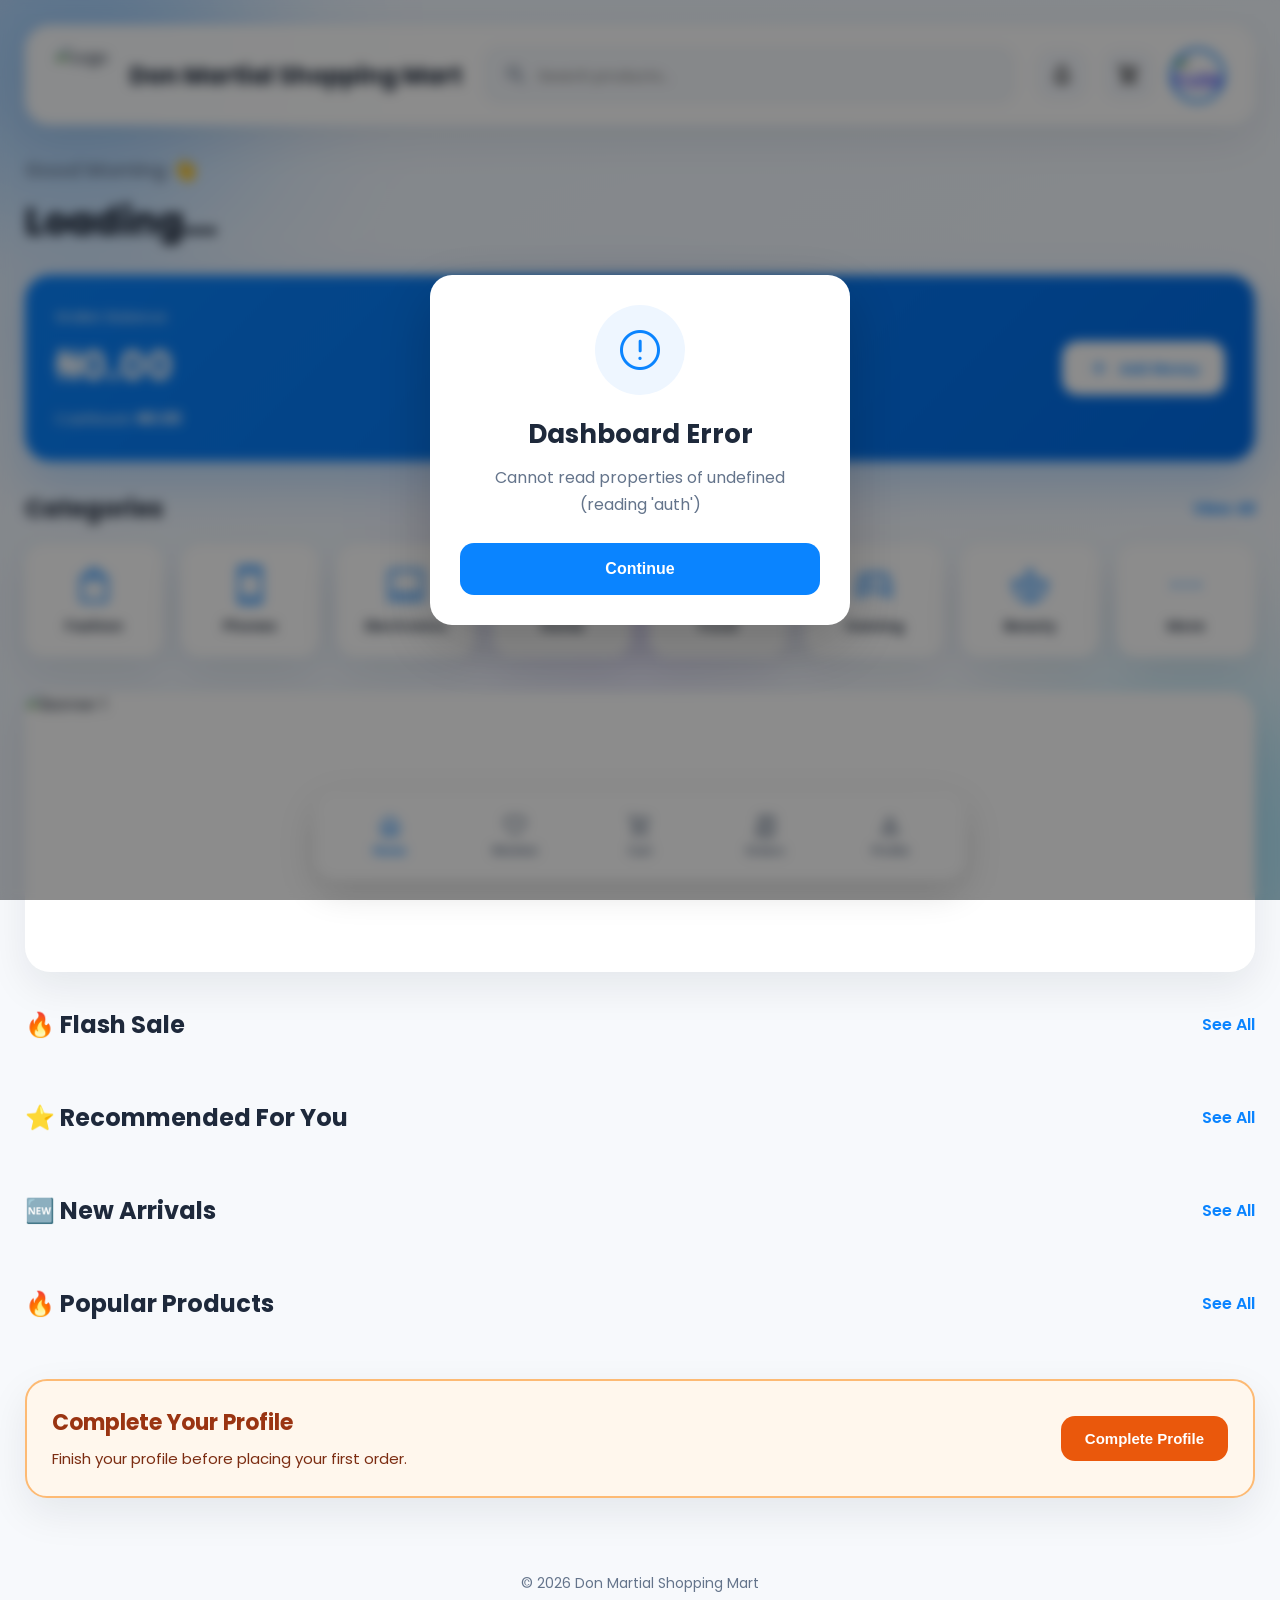
==== dashboard.html @ 3f08cc8a "Add files via upload" ====
<!DOCTYPE html>

<html lang="en">

<head>

<meta charset="UTF-8">

<meta
name="viewport"
content="width=device-width, initial-scale=1.0">

<title>

Dashboard | Don Martial Shopping Mart

</title>

<meta
name="theme-color"
content="#0A84FF">

<link
rel="icon"
href="assets/logos/logo.png">

<link
rel="preconnect"
href="https://fonts.googleapis.com">

<link
rel="preconnect"
href="https://fonts.gstatic.com"
crossorigin>

<link
href="https://fonts.googleapis.com/css2?family=Poppins:wght@300;400;500;600;700;800&display=swap"
rel="stylesheet">

<link
rel="stylesheet"
href="https://fonts.googleapis.com/css2?family=Material+Symbols+Rounded:opsz,wght,FILL,GRAD@24,500,0,0">

<link rel="stylesheet" href="../../css/auth/dashboard.css">

</head>

<body>

<!-- ==========================================
BACKGROUND
========================================== -->

<div class="background">

<div class="circle circle1"></div>

<div class="circle circle2"></div>

<div class="circle circle3"></div>

</div>

<!-- ==========================================
MAIN CONTAINER
========================================== -->

<div class="dashboard">

<!-- ==========================================
HEADER
========================================== -->

<header class="header">

<div class="header-left">

<img
src="assets/logos/logo.png"
class="logo"
alt="Logo">

<h2>

Don Martial Shopping Mart

</h2>

</div>

<div class="search-box">

<span class="material-symbols-rounded">

search

</span>

<input
type="text"
id="searchInput"
placeholder="Search products...">

</div>

<div class="header-right">

<button class="icon-btn">

<span class="material-symbols-rounded">

notifications

</span>

</button>

<button class="icon-btn">

<span class="material-symbols-rounded">

shopping_cart

</span>

</button>

<div class="profile-box">

<a href="../../pages/auth/profile.html">

    <img
        id="profileAvatar"
        src="../../assets/avatars/default-avatar.png"
        alt="Profile">

</a>

</div>

</div>

</header>

<!-- ==========================================
WELCOME
========================================== -->

<section class="welcome-section">

<h3 id="greeting">

Good Morning 👋

</h3>

<h1 id="userName">

Loading...

</h1>

</section>

<!-- ==========================================
WALLET CARD
========================================== -->

<section class="wallet-card">

<div class="wallet-left">

<p>

Wallet Balance

</p>

<h2 id="walletBalance">

₦0.00

</h2>

<span>

Cashback:
<strong id="cashbackBalance">

₦0.00

</strong>

</span>

</div>

<div class="wallet-right">

<button id="addMoneyBtn">

<span class="material-symbols-rounded">

add

</span>

Add Money

</button>

</div>

</section>

<!-- ==========================================
CATEGORIES
========================================== -->

<section class="categories-section">

<div class="section-title">

<h2>

Categories

</h2>

<a href="#">

View All

</a>

</div>

<div class="category-grid">

<div class="category-card">

<span class="material-symbols-rounded">

shopping_bag

</span>

<p>

Fashion

</p>

</div>

<div class="category-card">

<span class="material-symbols-rounded">

smartphone

</span>

<p>

Phones

</p>

</div>

<div class="category-card">

<span class="material-symbols-rounded">

computer

</span>

<p>

Electronics

</p>

</div>

<div class="category-card">

<span class="material-symbols-rounded">

chair

</span>

<p>

Home

</p>

</div>

<div class="category-card">

<span class="material-symbols-rounded">

restaurant

</span>

<p>

Food

</p>

</div>

<div class="category-card">

<span class="material-symbols-rounded">

sports_esports

</span>

<p>

Gaming

</p>

</div>

<div class="category-card">

<span class="material-symbols-rounded">

spa

</span>

<p>

Beauty

</p>

</div>

<div class="category-card">

<span class="material-symbols-rounded">

more_horiz

</span>

<p>

More

</p>

</div>

</div>

</section>
<!-- ==========================================
PROMO BANNER
========================================== -->

<section class="banner-section">

<div class="banner-slider" id="bannerSlider">

<div class="banner-slide active">

<img
src="../../assets/banners/banner1.jpg"
alt="Banner 1">

</div>

<div class="banner-slide">

<img
src="../../assets/banners/banner2.jpg"
alt="Banner 2">

</div>

<div class="banner-slide">

<img
src="../../assets/banners/banner3.jpg"
alt="Banner 3">

</div>

<div class="banner-slide">

<img
src="../../assets/banners/banner4.jpg"
alt="Banner 4">

</div>

<div class="banner-slide">

<img
src="../../assets/banners/banner5.jpg"
alt="Banner 5">

</div>

</div>

</section>

<!-- ==========================================
FLASH SALE
========================================== -->

<section class="product-section">

<div class="section-title">

<h2>

🔥 Flash Sale

</h2>

<a href="#">

See All

</a>

</div>

<div
id="flashSaleProducts"
class="product-grid">

<!-- Products Loaded By JavaScript -->

</div>

</section>

<!-- ==========================================
RECOMMENDED
========================================== -->

<section class="product-section">

<div class="section-title">

<h2>

⭐ Recommended For You

</h2>

<a href="#">

See All

</a>

</div>

<div
id="recommendedProducts"
class="product-grid">

<!-- Products Loaded By JavaScript -->

</div>

</section>

<!-- ==========================================
NEW ARRIVALS
========================================== -->

<section class="product-section">

<div class="section-title">

<h2>

🆕 New Arrivals

</h2>

<a href="#">

See All

</a>

</div>

<div
id="newArrivalProducts"
class="product-grid">

<!-- Products Loaded By JavaScript -->

</div>

</section>

<!-- ==========================================
POPULAR PRODUCTS
========================================== -->

<section class="product-section">

<div class="section-title">

<h2>

🔥 Popular Products

</h2>

<a href="#">

See All

</a>

</div>

<div
id="popularProducts"
class="product-grid">

<!-- Products Loaded By JavaScript -->

</div>

</section>

<!-- ==========================================
COMPLETE PROFILE
========================================== -->

<section
id="completeProfileCard"
class="complete-profile-card">

<div>

<h3>

Complete Your Profile

</h3>

<p>

Finish your profile before placing your first order.

</p>

</div>

<button
id="completeProfileBtn">

Complete Profile

</button>

</section>
<!-- ==========================================
BOTTOM NAVIGATION
========================================== -->

<nav class="bottom-nav">

<button class="bottom-item active">

<span class="material-symbols-rounded">

home

</span>

<p>

Home

</p>

</button>

<button class="bottom-item">

<span class="material-symbols-rounded">

favorite

</span>

<p>

Wishlist

</p>

</button>

<button class="bottom-item">

<span class="material-symbols-rounded">

shopping_cart

</span>

<p>

Cart

</p>

</button>

<button class="bottom-item">

<span class="material-symbols-rounded">

receipt_long

</span>

<p>

Orders

</p>

</button>

<button
id="profileNav"
class="bottom-item">

<span class="material-symbols-rounded">

person

</span>

<p>

Profile

</p>

</button>
</nav>
<!-- ==========================================
CUSTOM DIALOG
========================================== -->

<div
id="dialogOverlay"
class="dialog-overlay">

<div class="dialog-box">

<div
id="dialogIcon"
class="dialog-icon">

<span class="material-symbols-rounded">

check_circle

</span>

</div>

<h2
id="dialogTitle">

Success

</h2>

<p
id="dialogMessage">

Operation completed successfully.

</p>

<button
id="dialogButton">

Continue

</button>

</div>

</div>

<!-- ==========================================
LOADING
========================================== -->

<div
id="loadingOverlay"
class="loading-overlay">

<div class="loading-card">

<div class="loader"></div>

<h3>

Loading Dashboard...

</h3>

<p>

Please wait while we prepare your shopping experience.

</p>

</div>

</div>

<!-- ==========================================
FOOTER
========================================== -->

<footer class="footer">

<p>

© 2026 Don Martial Shopping Mart

</p>

</footer>

<!-- ==========================================
SUPABASE
========================================== -->

<script src="https://cdn.jsdelivr.net/npm/@supabase/supabase-js@2"></script>

<script src="../../js/auth/config.js"></script>

<script src="../../js/auth/supabase.js"></script>

<script src="../../js/auth/dashboard.js"></script>

</body>

</html>
---- css/auth/dashboard.css ----
/* ==========================================================
DON MARTIAL SHOPPING MART
DASHBOARD.CSS
========================================================== */

*{

margin:0;

padding:0;

box-sizing:border-box;

}

:root{

--primary:#0A84FF;

--primary-dark:#006CE7;

--secondary:#F5F9FF;

--success:#16A34A;

--danger:#DC2626;

--warning:#F59E0B;

--dark:#1E293B;

--gray:#64748B;

--border:#E2E8F0;

--white:#FFFFFF;

--shadow:0 15px 40px rgba(15,23,42,.08);

--radius:20px;

}

body{

font-family:'Poppins',sans-serif;

background:#F7F9FC;

color:var(--dark);

overflow-x:hidden;

}

/* ==========================================================
BACKGROUND
========================================================== */

.background{

position:fixed;

inset:0;

overflow:hidden;

z-index:-1;

background:linear-gradient(135deg,#EEF6FF,#F8FBFF);

}

.circle{

position:absolute;

border-radius:50%;

filter:blur(90px);

opacity:.35;

animation:float 10s ease-in-out infinite;

}

.circle1{

width:350px;

height:350px;

background:#0A84FF;

top:-120px;

left:-100px;

}

.circle2{

width:300px;

height:300px;

background:#00C2FF;

bottom:-100px;

right:-80px;

animation-delay:2s;

}

.circle3{

width:220px;

height:220px;

background:#7C3AED;

top:45%;

left:40%;

animation-delay:4s;

}

@keyframes float{

0%,100%{

transform:translateY(0);

}

50%{

transform:translateY(-35px);

}

}

/* ==========================================================
MAIN CONTAINER
========================================================== */

.dashboard{

width:100%;

max-width:1500px;

margin:auto;

padding:25px;

}

/* ==========================================================
HEADER
========================================================== */

.header{

display:flex;

align-items:center;

justify-content:space-between;

gap:20px;

padding:20px 30px;

background:rgba(255,255,255,.95);

backdrop-filter:blur(12px);

border-radius:25px;

box-shadow:var(--shadow);

margin-bottom:30px;

}

.header-left{

display:flex;

align-items:center;

gap:15px;

}

.logo{

width:60px;

height:60px;

border-radius:18px;

object-fit:cover;

}

.header-left h2{

font-size:24px;

font-weight:700;

color:var(--dark);

}

/* ==========================================================
SEARCH
========================================================== */

.search-box{

flex:1;

display:flex;

align-items:center;

height:60px;

background:#F4F7FB;

border:2px solid transparent;

border-radius:18px;

padding:0 20px;

transition:.3s;

max-width:650px;

}

.search-box:focus-within{

border-color:var(--primary);

background:#fff;

}

.search-box span{

font-size:24px;

color:var(--gray);

margin-right:10px;

}

.search-box input{

width:100%;

border:none;

outline:none;

background:none;

font-size:15px;

font-family:'Poppins',sans-serif;

}

/* ==========================================================
RIGHT HEADER
========================================================== */

.header-right{

display:flex;

align-items:center;

gap:15px;

}

.icon-btn{

width:52px;

height:52px;

border:none;

border-radius:16px;

background:#F5F8FD;

display:flex;

align-items:center;

justify-content:center;

cursor:pointer;

transition:.3s;

}

.icon-btn:hover{

background:var(--primary);

color:#fff;

transform:translateY(-2px);

}

.icon-btn span{

font-size:24px;

}

.profile-box{

width:55px;

height:55px;

border-radius:50%;

overflow:hidden;

cursor:pointer;

border:3px solid var(--primary);

}

.profile-box img{

width:100%;

height:100%;

object-fit:cover;

}

/* ==========================================================
WELCOME
========================================================== */

.welcome-section{

margin-bottom:25px;

}

.welcome-section h3{

font-size:20px;

font-weight:500;

color:var(--gray);

margin-bottom:8px;

}

.welcome-section h1{

font-size:38px;

font-weight:800;

color:var(--dark);

}
/* ==========================================================
WALLET CARD
========================================================== */

.wallet-card{

display:flex;

justify-content:space-between;

align-items:center;

background:linear-gradient(135deg,#0A84FF,#006CE7);

color:#fff;

border-radius:25px;

padding:30px;

margin-bottom:30px;

box-shadow:0 20px 50px rgba(10,132,255,.25);

}

.wallet-left p{

font-size:15px;

opacity:.9;

margin-bottom:8px;

}

.wallet-left h2{

font-size:40px;

font-weight:700;

margin-bottom:10px;

}

.wallet-left span{

font-size:15px;

opacity:.95;

}

.wallet-right{

display:flex;

align-items:center;

justify-content:center;

}

.wallet-right button{

display:flex;

align-items:center;

gap:8px;

padding:15px 25px;

border:none;

border-radius:16px;

background:#fff;

color:var(--primary);

font-size:15px;

font-weight:700;

cursor:pointer;

transition:.3s;

}

.wallet-right button:hover{

transform:translateY(-3px);

box-shadow:0 10px 30px rgba(255,255,255,.25);

}

/* ==========================================================
SECTION TITLE
========================================================== */

.section-title{

display:flex;

justify-content:space-between;

align-items:center;

margin-bottom:18px;

}

.section-title h2{

font-size:24px;

font-weight:700;

}

.section-title a{

text-decoration:none;

color:var(--primary);

font-weight:600;

}

/* ==========================================================
CATEGORIES
========================================================== */

.categories-section{

margin-bottom:35px;

}

.category-grid{

display:grid;

grid-template-columns:repeat(auto-fit,minmax(120px,1fr));

gap:18px;

}

.category-card{

background:#fff;

border-radius:20px;

padding:20px;

text-align:center;

cursor:pointer;

transition:.3s;

box-shadow:var(--shadow);

}

.category-card:hover{

transform:translateY(-6px);

}

.category-card span{

font-size:42px;

color:var(--primary);

margin-bottom:10px;

display:block;

}

.category-card p{

font-size:14px;

font-weight:600;

}

/* ==========================================================
BANNER
========================================================== */

.banner-section{

margin-bottom:35px;

}

.banner-slider{

position:relative;

width:100%;

height:280px;

overflow:hidden;

border-radius:25px;

box-shadow:var(--shadow);

background:#fff;

}

.banner-slide{

position:absolute;

width:100%;

height:100%;

opacity:0;

transition:opacity .6s;

}

.banner-slide.active{

opacity:1;

}

.banner-slide img{

width:100%;

height:100%;

object-fit:cover;

}

/* ==========================================================
PRODUCT SECTION
========================================================== */

.product-section{

margin-bottom:40px;

}

.product-grid{

display:grid;

grid-template-columns:repeat(auto-fill,minmax(220px,1fr));

gap:22px;

}

/* ==========================================================
PRODUCT CARD
========================================================== */

.product-card{

background:#fff;

border-radius:22px;

overflow:hidden;

box-shadow:var(--shadow);

transition:.3s;

cursor:pointer;

}

.product-card:hover{

transform:translateY(-6px);

}

.product-image{

position:relative;

width:100%;

height:220px;

overflow:hidden;

}

.product-image img{

width:100%;

height:100%;

object-fit:cover;

transition:.4s;

}

.product-card:hover .product-image img{

transform:scale(1.08);

}

.discount{

position:absolute;

top:12px;

left:12px;

background:#EF4444;

color:#fff;

padding:6px 10px;

font-size:12px;

font-weight:700;

border-radius:10px;

}

.favorite-btn{

position:absolute;

top:12px;

right:12px;

width:42px;

height:42px;

border:none;

border-radius:50%;

background:#fff;

display:flex;

align-items:center;

justify-content:center;

cursor:pointer;

box-shadow:0 5px 20px rgba(0,0,0,.12);

}

.favorite-btn span{

font-size:22px;

color:#EF4444;

}

.product-info{

padding:18px;

}

.product-name{

font-size:16px;

font-weight:600;

margin-bottom:8px;

color:var(--dark);

}

.product-price{

font-size:20px;

font-weight:700;

color:var(--primary);

margin-bottom:6px;

}

.old-price{

font-size:14px;

text-decoration:line-through;

color:#94A3B8;

margin-left:8px;

}

.product-rating{

display:flex;

align-items:center;

gap:4px;

margin-bottom:15px;

color:#F59E0B;

font-size:15px;

}

.add-cart{

width:100%;

height:48px;

border:none;

border-radius:14px;

background:var(--primary);

color:#fff;

font-weight:600;

cursor:pointer;

transition:.3s;

}

.add-cart:hover{

background:var(--primary-dark);

}
/* ==========================================================
COMPLETE PROFILE CARD
========================================================== */

.complete-profile-card{

display:flex;

justify-content:space-between;

align-items:center;

gap:20px;

background:#FFF7ED;

border:2px solid #FDBA74;

border-radius:22px;

padding:25px;

margin-bottom:35px;

box-shadow:var(--shadow);

}

.complete-profile-card h3{

font-size:22px;

margin-bottom:8px;

color:#9A3412;

}

.complete-profile-card p{

font-size:15px;

color:#7C2D12;

line-height:1.6;

}

.complete-profile-card button{

padding:14px 24px;

border:none;

border-radius:14px;

background:#EA580C;

color:#fff;

font-size:15px;

font-weight:600;

cursor:pointer;

transition:.3s;

}

.complete-profile-card button:hover{

background:#C2410C;

transform:translateY(-2px);

}

/* ==========================================================
BOTTOM NAVIGATION
========================================================== */

.bottom-nav{

position:fixed;

bottom:20px;

left:50%;

transform:translateX(-50%);

display:flex;

align-items:center;

justify-content:space-around;

width:95%;

max-width:650px;

padding:12px;

background:rgba(255,255,255,.95);

backdrop-filter:blur(12px);

border-radius:22px;

box-shadow:0 12px 35px rgba(0,0,0,.15);

z-index:1000;

}

.bottom-item{

flex:1;

border:none;

background:none;

cursor:pointer;

display:flex;

flex-direction:column;

align-items:center;

gap:5px;

padding:10px;

color:var(--gray);

transition:.3s;

}

.bottom-item span{

font-size:26px;

}

.bottom-item p{

font-size:12px;

font-weight:600;

}

.bottom-item.active{

color:var(--primary);

}

/* ==========================================================
CUSTOM DIALOG
========================================================== */

.dialog-overlay{

position:fixed;

inset:0;

display:none;

align-items:center;

justify-content:center;

background:rgba(0,0,0,.45);

backdrop-filter:blur(6px);

z-index:99999;

}

.dialog-overlay.active{

display:flex;

}

.dialog-box{

width:90%;

max-width:420px;

background:#fff;

padding:30px;

border-radius:22px;

text-align:center;

box-shadow:0 20px 60px rgba(0,0,0,.2);

}

.dialog-icon{

width:90px;

height:90px;

margin:auto;

margin-bottom:20px;

display:flex;

align-items:center;

justify-content:center;

border-radius:50%;

background:#EEF6FF;

}

.dialog-icon span{

font-size:48px;

color:var(--primary);

}

.dialog-box h2{

margin-bottom:10px;

font-size:26px;

}

.dialog-box p{

line-height:1.7;

margin-bottom:25px;

color:var(--gray);

}

.dialog-box button{

width:100%;

height:52px;

border:none;

border-radius:14px;

background:var(--primary);

color:#fff;

font-size:16px;

font-weight:600;

cursor:pointer;

}

/* ==========================================================
LOADING
========================================================== */

.loading-overlay{

position:fixed;

inset:0;

display:none;

align-items:center;

justify-content:center;

background:rgba(255,255,255,.9);

backdrop-filter:blur(6px);

z-index:999999;

}

.loading-overlay.active{

display:flex;

}

.loading-card{

width:330px;

background:#fff;

padding:35px;

border-radius:22px;

text-align:center;

box-shadow:0 20px 60px rgba(0,0,0,.15);

}

.loader{

width:70px;

height:70px;

margin:auto;

margin-bottom:20px;

border:6px solid #E5E7EB;

border-top:6px solid var(--primary);

border-radius:50%;

animation:spin 1s linear infinite;

}

@keyframes spin{

100%{

transform:rotate(360deg);

}

}

.loading-card h3{

margin-bottom:10px;

}

.loading-card p{

color:var(--gray);

line-height:1.6;

}

/* ==========================================================
FOOTER
========================================================== */

.footer{

text-align:center;

padding:40px 20px 120px;

font-size:14px;

color:var(--gray);

}

/* ==========================================================
RESPONSIVE
========================================================== */

@media(max-width:992px){

.header{

flex-wrap:wrap;

padding:20px;

}

.search-box{

order:3;

width:100%;

max-width:100%;

}

.wallet-card{

flex-direction:column;

align-items:flex-start;

gap:20px;

}

.wallet-right{

width:100%;

}

.wallet-right button{

width:100%;

justify-content:center;

}

.category-grid{

grid-template-columns:repeat(4,1fr);

}

.product-grid{

grid-template-columns:repeat(2,1fr);

}

}

@media(max-width:768px){

.dashboard{

padding:15px;

}

.header-left h2{

display:none;

}

.logo{

width:50px;

height:50px;

}

.welcome-section h1{

font-size:30px;

}

.welcome-section h3{

font-size:18px;

}

.wallet-left h2{

font-size:30px;

}

.banner-slider{

height:200px;

}

.category-grid{

grid-template-columns:repeat(4,1fr);

gap:12px;

}

.category-card{

padding:15px;

}

.category-card span{

font-size:34px;

}

.complete-profile-card{

flex-direction:column;

align-items:flex-start;

}

.complete-profile-card button{

width:100%;

}

}

@media(max-width:500px){

.product-grid{

grid-template-columns:1fr;

}

.bottom-nav{

width:100%;

left:0;

transform:none;

bottom:0;

border-radius:20px 20px 0 0;

}

.footer{

padding-bottom:110px;

}

.header-right{

gap:10px;

}

.icon-btn{

width:46px;

height:46px;

}

.search-box{

height:54px;

}

.banner-slider{

height:170px;

}

.category-grid{

grid-template-columns:repeat(2,1fr);

}

}
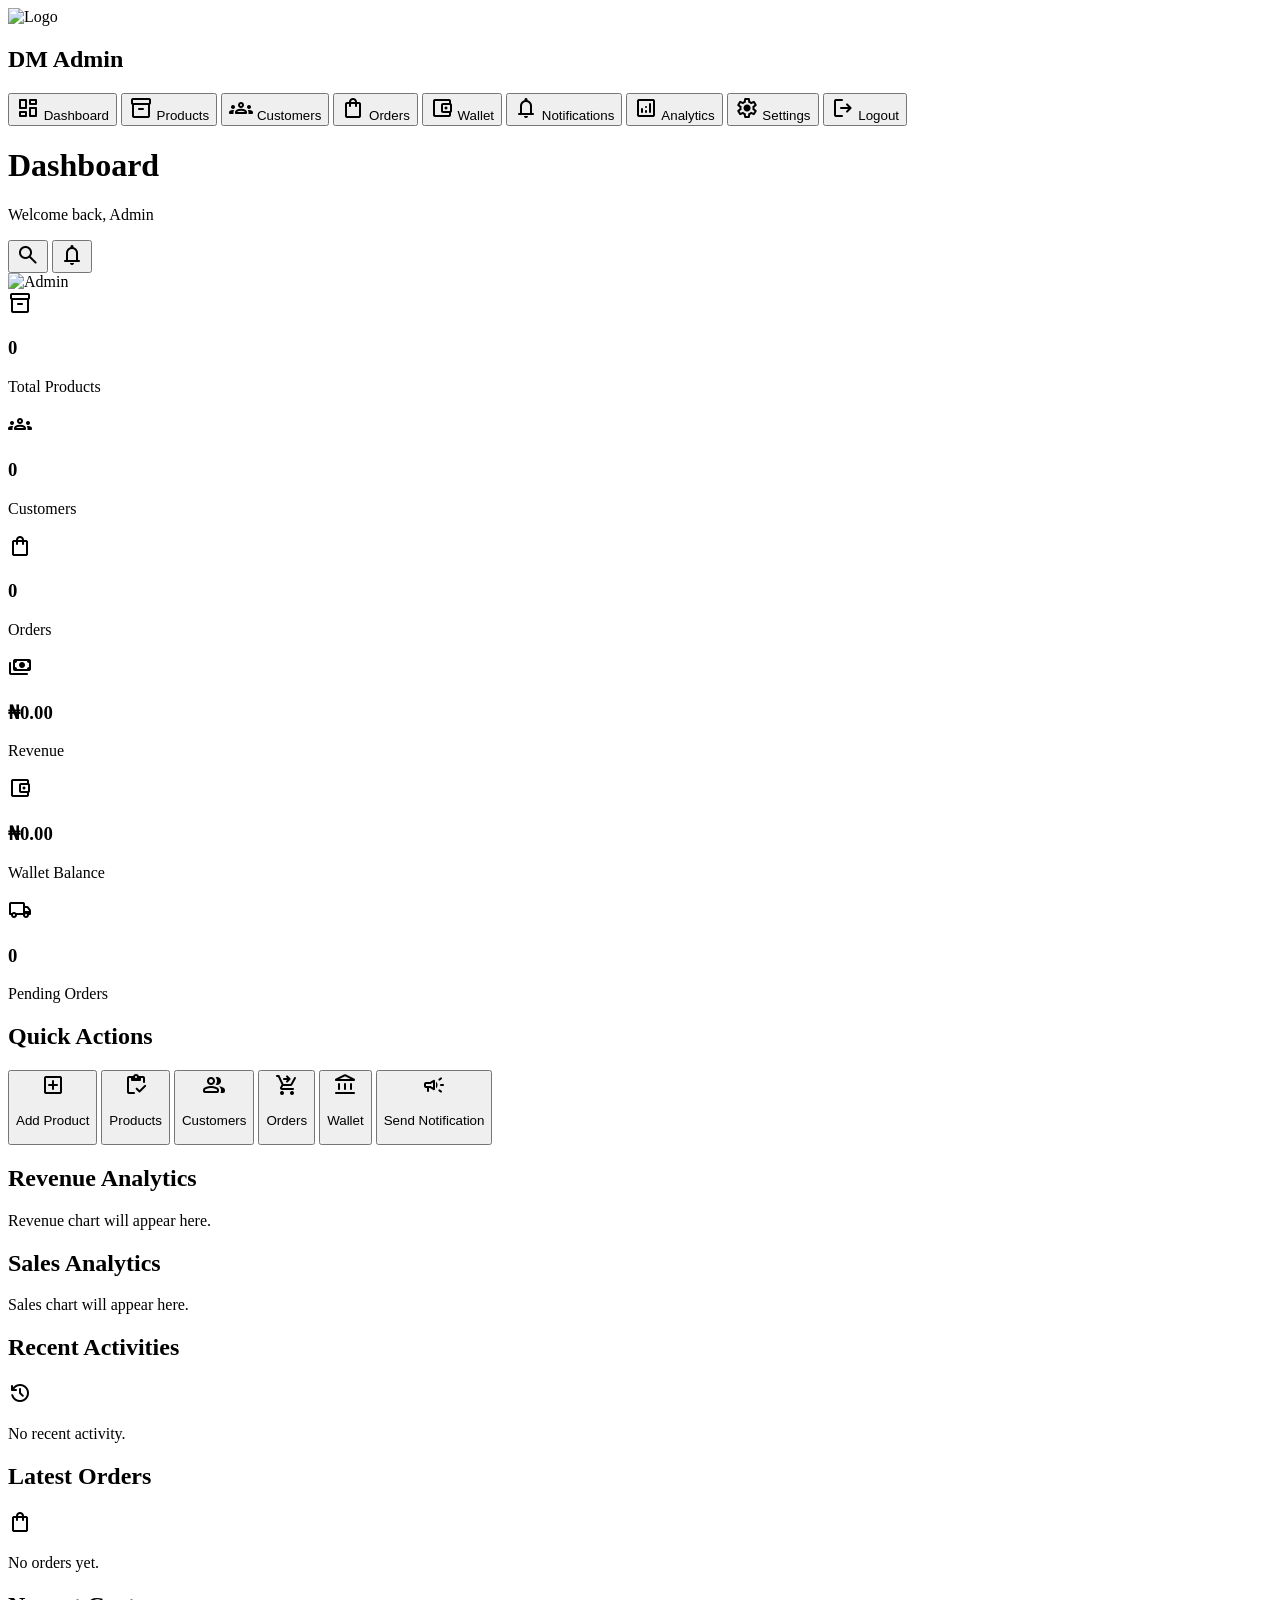
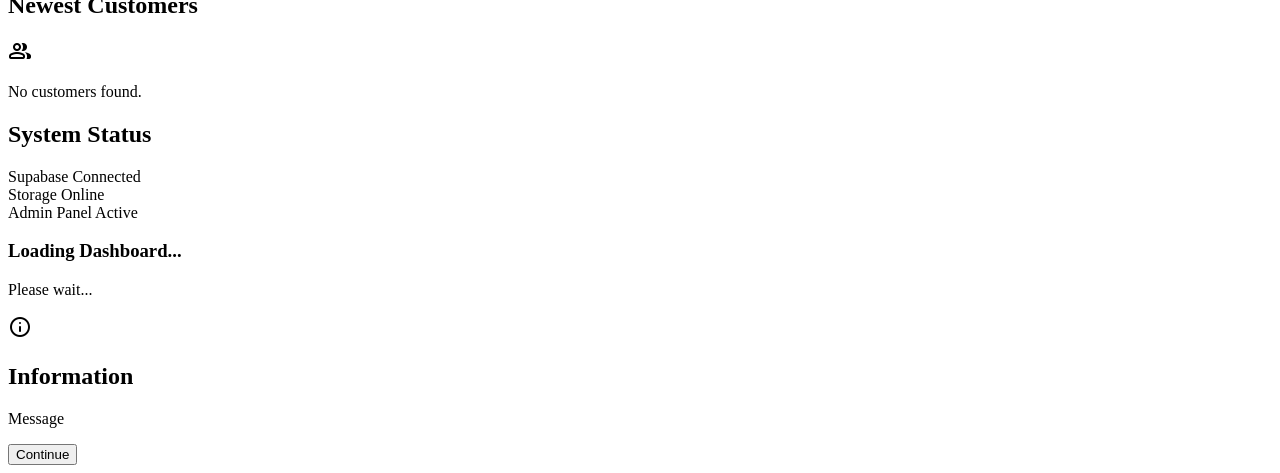
==== commit 21a3e6ac: "Add files via upload" ====
--- a/dashboard.html
+++ b/dashboard.html
@@ -12,662 +12,814 @@
 
 <title>
 
-Dashboard | Don Martial Shopping Mart
+Don Martial Admin Dashboard
 
 </title>
 
-<meta
-name="theme-color"
-content="#0A84FF">
+<!-- ==========================================
+GOOGLE FONT
+========================================== -->
 
 <link
-rel="icon"
-href="assets/logos/logo.png">
-
-<link
-rel="preconnect"
-href="https://fonts.googleapis.com">
-
-<link
-rel="preconnect"
-href="https://fonts.gstatic.com"
-crossorigin>
-
-<link
-href="https://fonts.googleapis.com/css2?family=Poppins:wght@300;400;500;600;700;800&display=swap"
+href="https://fonts.googleapis.com/css2?family=Poppins:wght@300;400;500;600;700&display=swap"
 rel="stylesheet">
+
+<!-- ==========================================
+GOOGLE MATERIAL ICONS
+========================================== -->
 
 <link
 rel="stylesheet"
-href="https://fonts.googleapis.com/css2?family=Material+Symbols+Rounded:opsz,wght,FILL,GRAD@24,500,0,0">
-
-<link rel="stylesheet" href="../../css/auth/dashboard.css">
+href="https://fonts.googleapis.com/css2?family=Material+Symbols+Rounded">
+
+<!-- ==========================================
+ADMIN CSS
+========================================== -->
+
+<link
+rel="stylesheet"
+href="../../css/admin/dashboard.css">
 
 </head>
 
 <body>
 
 <!-- ==========================================
-BACKGROUND
-========================================== -->
-
-<div class="background">
-
-<div class="circle circle1"></div>
-
-<div class="circle circle2"></div>
-
-<div class="circle circle3"></div>
-
-</div>
-
-<!-- ==========================================
-MAIN CONTAINER
-========================================== -->
-
-<div class="dashboard">
-
-<!-- ==========================================
-HEADER
-========================================== -->
-
-<header class="header">
+SIDEBAR
+========================================== -->
+
+<aside class="sidebar">
+
+<div class="sidebar-logo">
+
+<img
+
+src="../../assets/logo/logo.png"
+
+alt="Logo"
+
+class="logo">
+
+<h2>
+
+DM Admin
+
+</h2>
+
+</div>
+
+<nav class="sidebar-menu">
+
+<button
+id="dashboardBtn"
+class="menu-item active">
+
+<span class="material-symbols-rounded">
+
+dashboard
+
+</span>
+
+Dashboard
+
+</button>
+
+<button
+id="productsBtn"
+class="menu-item">
+
+<span class="material-symbols-rounded">
+
+inventory_2
+
+</span>
+
+Products
+
+</button>
+
+<button
+id="customersBtn"
+class="menu-item">
+
+<span class="material-symbols-rounded">
+
+groups
+
+</span>
+
+Customers
+
+</button>
+
+<button
+id="ordersBtn"
+class="menu-item">
+
+<span class="material-symbols-rounded">
+
+shopping_bag
+
+</span>
+
+Orders
+
+</button>
+
+<button
+id="walletBtn"
+class="menu-item">
+
+<span class="material-symbols-rounded">
+
+account_balance_wallet
+
+</span>
+
+Wallet
+
+</button>
+
+<button
+id="notificationBtn"
+class="menu-item">
+
+<span class="material-symbols-rounded">
+
+notifications
+
+</span>
+
+Notifications
+
+</button>
+
+<button
+id="analyticsBtn"
+class="menu-item">
+
+<span class="material-symbols-rounded">
+
+analytics
+
+</span>
+
+Analytics
+
+</button>
+
+<button
+id="settingsBtn"
+class="menu-item">
+
+<span class="material-symbols-rounded">
+
+settings
+
+</span>
+
+Settings
+
+</button>
+
+<button
+id="logoutBtn"
+class="menu-item logout">
+
+<span class="material-symbols-rounded">
+
+logout
+
+</span>
+
+Logout
+
+</button>
+
+</nav>
+
+</aside>
+
+<!-- ==========================================
+MAIN CONTENT
+========================================== -->
+
+<div class="main-content">
+
+<!-- ==========================================
+TOP HEADER
+========================================== -->
+
+<header class="top-header">
 
 <div class="header-left">
 
+<h1>
+
+Dashboard
+
+</h1>
+
+<p>
+
+Welcome back,
+
+<span id="adminName">
+
+Admin
+
+</span>
+
+</p>
+
+</div>
+
+<div class="header-right">
+
+<button
+id="searchBtn"
+class="icon-btn">
+
+<span class="material-symbols-rounded">
+
+search
+
+</span>
+
+</button>
+
+<button
+id="notificationBell"
+class="icon-btn">
+
+<span class="material-symbols-rounded">
+
+notifications
+
+</span>
+
+</button>
+
+<div class="admin-profile">
+
 <img
-src="assets/logos/logo.png"
-class="logo"
-alt="Logo">
+
+id="adminAvatar"
+
+src="../../assets/avatars/default-avatar.png"
+
+alt="Admin">
+
+</div>
+
+</div>
+
+</header>
+<!-- ==========================================
+STATISTICS
+========================================== -->
+
+<section class="stats-grid">
+
+<div class="stat-card">
+
+<div class="stat-icon">
+
+<span class="material-symbols-rounded">
+
+inventory_2
+
+</span>
+
+</div>
+
+<div class="stat-info">
+
+<h3 id="totalProducts">
+
+0
+
+</h3>
+
+<p>
+
+Total Products
+
+</p>
+
+</div>
+
+</div>
+
+<div class="stat-card">
+
+<div class="stat-icon">
+
+<span class="material-symbols-rounded">
+
+groups
+
+</span>
+
+</div>
+
+<div class="stat-info">
+
+<h3 id="totalCustomers">
+
+0
+
+</h3>
+
+<p>
+
+Customers
+
+</p>
+
+</div>
+
+</div>
+
+<div class="stat-card">
+
+<div class="stat-icon">
+
+<span class="material-symbols-rounded">
+
+shopping_bag
+
+</span>
+
+</div>
+
+<div class="stat-info">
+
+<h3 id="totalOrders">
+
+0
+
+</h3>
+
+<p>
+
+Orders
+
+</p>
+
+</div>
+
+</div>
+
+<div class="stat-card">
+
+<div class="stat-icon">
+
+<span class="material-symbols-rounded">
+
+payments
+
+</span>
+
+</div>
+
+<div class="stat-info">
+
+<h3 id="totalRevenue">
+
+₦0.00
+
+</h3>
+
+<p>
+
+Revenue
+
+</p>
+
+</div>
+
+</div>
+
+<div class="stat-card">
+
+<div class="stat-icon">
+
+<span class="material-symbols-rounded">
+
+account_balance_wallet
+
+</span>
+
+</div>
+
+<div class="stat-info">
+
+<h3 id="walletBalance">
+
+₦0.00
+
+</h3>
+
+<p>
+
+Wallet Balance
+
+</p>
+
+</div>
+
+</div>
+
+<div class="stat-card">
+
+<div class="stat-icon">
+
+<span class="material-symbols-rounded">
+
+local_shipping
+
+</span>
+
+</div>
+
+<div class="stat-info">
+
+<h3 id="pendingOrders">
+
+0
+
+</h3>
+
+<p>
+
+Pending Orders
+
+</p>
+
+</div>
+
+</div>
+
+</section>
+
+<!-- ==========================================
+QUICK ACTIONS
+========================================== -->
+
+<section class="quick-actions">
 
 <h2>
 
-Don Martial Shopping Mart
+Quick Actions
 
 </h2>
 
-</div>
-
-<div class="search-box">
-
-<span class="material-symbols-rounded">
-
-search
-
-</span>
-
-<input
-type="text"
-id="searchInput"
-placeholder="Search products...">
-
-</div>
-
-<div class="header-right">
-
-<button class="icon-btn">
-
-<span class="material-symbols-rounded">
-
-notifications
-
-</span>
-
-</button>
-
-<button class="icon-btn">
-
-<span class="material-symbols-rounded">
-
-shopping_cart
-
-</span>
-
-</button>
-
-<div class="profile-box">
-
-<a href="../../pages/auth/profile.html">
-
-    <img
-        id="profileAvatar"
-        src="../../assets/avatars/default-avatar.png"
-        alt="Profile">
-
-</a>
-
-</div>
-
-</div>
-
-</header>
-
-<!-- ==========================================
-WELCOME
-========================================== -->
-
-<section class="welcome-section">
-
-<h3 id="greeting">
-
-Good Morning 👋
+<div class="action-grid">
+
+<button
+id="addProductBtn"
+class="action-card">
+
+<span class="material-symbols-rounded">
+
+add_box
+
+</span>
+
+<p>
+
+Add Product
+
+</p>
+
+</button>
+
+<button
+id="manageProductsBtn"
+class="action-card">
+
+<span class="material-symbols-rounded">
+
+inventory
+
+</span>
+
+<p>
+
+Products
+
+</p>
+
+</button>
+
+<button
+id="manageCustomersBtn"
+class="action-card">
+
+<span class="material-symbols-rounded">
+
+group
+
+</span>
+
+<p>
+
+Customers
+
+</p>
+
+</button>
+
+<button
+id="manageOrdersBtn"
+class="action-card">
+
+<span class="material-symbols-rounded">
+
+shopping_cart_checkout
+
+</span>
+
+<p>
+
+Orders
+
+</p>
+
+</button>
+
+<button
+id="walletManagerBtn"
+class="action-card">
+
+<span class="material-symbols-rounded">
+
+account_balance
+
+</span>
+
+<p>
+
+Wallet
+
+</p>
+
+</button>
+
+<button
+id="sendNotificationBtn"
+class="action-card">
+
+<span class="material-symbols-rounded">
+
+campaign
+
+</span>
+
+<p>
+
+Send Notification
+
+</p>
+
+</button>
+
+</div>
+
+</section>
+<!-- ==========================================
+ANALYTICS
+========================================== -->
+
+<section class="analytics-section">
+
+<div class="analytics-card">
+
+<h2>
+
+Revenue Analytics
+
+</h2>
+
+<div id="revenueChart" class="chart-box">
+
+<p>
+
+Revenue chart will appear here.
+
+</p>
+
+</div>
+
+</div>
+
+<div class="analytics-card">
+
+<h2>
+
+Sales Analytics
+
+</h2>
+
+<div id="salesChart" class="chart-box">
+
+<p>
+
+Sales chart will appear here.
+
+</p>
+
+</div>
+
+</div>
+
+</section>
+
+<!-- ==========================================
+RECENT ACTIVITIES
+========================================== -->
+
+<section class="recent-section">
+
+<div class="recent-card">
+
+<h2>
+
+Recent Activities
+
+</h2>
+
+<div id="recentActivities">
+
+<div class="empty-state">
+
+<span class="material-symbols-rounded">
+
+history
+
+</span>
+
+<p>
+
+No recent activity.
+
+</p>
+
+</div>
+
+</div>
+
+</div>
+
+<div class="recent-card">
+
+<h2>
+
+Latest Orders
+
+</h2>
+
+<div id="latestOrders">
+
+<div class="empty-state">
+
+<span class="material-symbols-rounded">
+
+shopping_bag
+
+</span>
+
+<p>
+
+No orders yet.
+
+</p>
+
+</div>
+
+</div>
+
+</div>
+
+</section>
+
+<!-- ==========================================
+CUSTOMERS
+========================================== -->
+
+<section class="recent-section">
+
+<div class="recent-card">
+
+<h2>
+
+Newest Customers
+
+</h2>
+
+<div id="latestCustomers">
+
+<div class="empty-state">
+
+<span class="material-symbols-rounded">
+
+group
+
+</span>
+
+<p>
+
+No customers found.
+
+</p>
+
+</div>
+
+</div>
+
+</div>
+
+<div class="recent-card">
+
+<h2>
+
+System Status
+
+</h2>
+
+<div class="system-status">
+
+<div class="status-item">
+
+<span class="status-dot online"></span>
+
+<span>
+
+Supabase Connected
+
+</span>
+
+</div>
+
+<div class="status-item">
+
+<span class="status-dot online"></span>
+
+<span>
+
+Storage Online
+
+</span>
+
+</div>
+
+<div class="status-item">
+
+<span class="status-dot online"></span>
+
+<span>
+
+Admin Panel Active
+
+</span>
+
+</div>
+
+</div>
+
+</div>
+
+</section>
+
+<!-- ==========================================
+LOADING
+========================================== -->
+
+<div
+id="loadingOverlay"
+class="loading-overlay">
+
+<div class="loading-card">
+
+<div class="loader"></div>
+
+<h3>
+
+Loading Dashboard...
 
 </h3>
 
-<h1 id="userName">
-
-Loading...
-
-</h1>
-
-</section>
-
-<!-- ==========================================
-WALLET CARD
-========================================== -->
-
-<section class="wallet-card">
-
-<div class="wallet-left">
-
-<p>
-
-Wallet Balance
-
-</p>
-
-<h2 id="walletBalance">
-
-₦0.00
-
-</h2>
-
-<span>
-
-Cashback:
-<strong id="cashbackBalance">
-
-₦0.00
-
-</strong>
-
-</span>
-
-</div>
-
-<div class="wallet-right">
-
-<button id="addMoneyBtn">
-
-<span class="material-symbols-rounded">
-
-add
-
-</span>
-
-Add Money
-
-</button>
-
-</div>
-
-</section>
-
-<!-- ==========================================
-CATEGORIES
-========================================== -->
-
-<section class="categories-section">
-
-<div class="section-title">
-
-<h2>
-
-Categories
-
-</h2>
-
-<a href="#">
-
-View All
-
-</a>
-
-</div>
-
-<div class="category-grid">
-
-<div class="category-card">
-
-<span class="material-symbols-rounded">
-
-shopping_bag
-
-</span>
-
-<p>
-
-Fashion
-
-</p>
-
-</div>
-
-<div class="category-card">
-
-<span class="material-symbols-rounded">
-
-smartphone
-
-</span>
-
-<p>
-
-Phones
-
-</p>
-
-</div>
-
-<div class="category-card">
-
-<span class="material-symbols-rounded">
-
-computer
-
-</span>
-
-<p>
-
-Electronics
-
-</p>
-
-</div>
-
-<div class="category-card">
-
-<span class="material-symbols-rounded">
-
-chair
-
-</span>
-
-<p>
-
-Home
-
-</p>
-
-</div>
-
-<div class="category-card">
-
-<span class="material-symbols-rounded">
-
-restaurant
-
-</span>
-
-<p>
-
-Food
-
-</p>
-
-</div>
-
-<div class="category-card">
-
-<span class="material-symbols-rounded">
-
-sports_esports
-
-</span>
-
-<p>
-
-Gaming
-
-</p>
-
-</div>
-
-<div class="category-card">
-
-<span class="material-symbols-rounded">
-
-spa
-
-</span>
-
-<p>
-
-Beauty
-
-</p>
-
-</div>
-
-<div class="category-card">
-
-<span class="material-symbols-rounded">
-
-more_horiz
-
-</span>
-
-<p>
-
-More
-
-</p>
-
-</div>
-
-</div>
-
-</section>
-<!-- ==========================================
-PROMO BANNER
-========================================== -->
-
-<section class="banner-section">
-
-<div class="banner-slider" id="bannerSlider">
-
-<div class="banner-slide active">
-
-<img
-src="../../assets/banners/banner1.jpg"
-alt="Banner 1">
-
-</div>
-
-<div class="banner-slide">
-
-<img
-src="../../assets/banners/banner2.jpg"
-alt="Banner 2">
-
-</div>
-
-<div class="banner-slide">
-
-<img
-src="../../assets/banners/banner3.jpg"
-alt="Banner 3">
-
-</div>
-
-<div class="banner-slide">
-
-<img
-src="../../assets/banners/banner4.jpg"
-alt="Banner 4">
-
-</div>
-
-<div class="banner-slide">
-
-<img
-src="../../assets/banners/banner5.jpg"
-alt="Banner 5">
-
-</div>
-
-</div>
-
-</section>
-
-<!-- ==========================================
-FLASH SALE
-========================================== -->
-
-<section class="product-section">
-
-<div class="section-title">
-
-<h2>
-
-🔥 Flash Sale
-
-</h2>
-
-<a href="#">
-
-See All
-
-</a>
-
-</div>
-
-<div
-id="flashSaleProducts"
-class="product-grid">
-
-<!-- Products Loaded By JavaScript -->
-
-</div>
-
-</section>
-
-<!-- ==========================================
-RECOMMENDED
-========================================== -->
-
-<section class="product-section">
-
-<div class="section-title">
-
-<h2>
-
-⭐ Recommended For You
-
-</h2>
-
-<a href="#">
-
-See All
-
-</a>
-
-</div>
-
-<div
-id="recommendedProducts"
-class="product-grid">
-
-<!-- Products Loaded By JavaScript -->
-
-</div>
-
-</section>
-
-<!-- ==========================================
-NEW ARRIVALS
-========================================== -->
-
-<section class="product-section">
-
-<div class="section-title">
-
-<h2>
-
-🆕 New Arrivals
-
-</h2>
-
-<a href="#">
-
-See All
-
-</a>
-
-</div>
-
-<div
-id="newArrivalProducts"
-class="product-grid">
-
-<!-- Products Loaded By JavaScript -->
-
-</div>
-
-</section>
-
-<!-- ==========================================
-POPULAR PRODUCTS
-========================================== -->
-
-<section class="product-section">
-
-<div class="section-title">
-
-<h2>
-
-🔥 Popular Products
-
-</h2>
-
-<a href="#">
-
-See All
-
-</a>
-
-</div>
-
-<div
-id="popularProducts"
-class="product-grid">
-
-<!-- Products Loaded By JavaScript -->
-
-</div>
-
-</section>
-
-<!-- ==========================================
-COMPLETE PROFILE
-========================================== -->
-
-<section
-id="completeProfileCard"
-class="complete-profile-card">
-
-<div>
-
-<h3>
-
-Complete Your Profile
-
-</h3>
-
-<p>
-
-Finish your profile before placing your first order.
-
-</p>
-
-</div>
-
-<button
-id="completeProfileBtn">
-
-Complete Profile
-
-</button>
-
-</section>
-<!-- ==========================================
-BOTTOM NAVIGATION
-========================================== -->
-
-<nav class="bottom-nav">
-
-<button class="bottom-item active">
-
-<span class="material-symbols-rounded">
-
-home
-
-</span>
-
-<p>
-
-Home
-
-</p>
-
-</button>
-
-<button class="bottom-item">
-
-<span class="material-symbols-rounded">
-
-favorite
-
-</span>
-
-<p>
-
-Wishlist
-
-</p>
-
-</button>
-
-<button class="bottom-item">
-
-<span class="material-symbols-rounded">
-
-shopping_cart
-
-</span>
-
-<p>
-
-Cart
-
-</p>
-
-</button>
-
-<button class="bottom-item">
-
-<span class="material-symbols-rounded">
-
-receipt_long
-
-</span>
-
-<p>
-
-Orders
-
-</p>
-
-</button>
-
-<button
-id="profileNav"
-class="bottom-item">
-
-<span class="material-symbols-rounded">
-
-person
-
-</span>
-
-<p>
-
-Profile
-
-</p>
-
-</button>
-</nav>
+<p>
+
+Please wait...
+
+</p>
+
+</div>
+
+</div>
+
 <!-- ==========================================
 CUSTOM DIALOG
 ========================================== -->
@@ -684,7 +836,7 @@
 
 <span class="material-symbols-rounded">
 
-check_circle
+info
 
 </span>
 
@@ -693,14 +845,14 @@
 <h2
 id="dialogTitle">
 
-Success
+Information
 
 </h2>
 
 <p
 id="dialogMessage">
 
-Operation completed successfully.
+Message
 
 </p>
 
@@ -715,47 +867,7 @@
 
 </div>
 
-<!-- ==========================================
-LOADING
-========================================== -->
-
-<div
-id="loadingOverlay"
-class="loading-overlay">
-
-<div class="loading-card">
-
-<div class="loader"></div>
-
-<h3>
-
-Loading Dashboard...
-
-</h3>
-
-<p>
-
-Please wait while we prepare your shopping experience.
-
-</p>
-
-</div>
-
-</div>
-
-<!-- ==========================================
-FOOTER
-========================================== -->
-
-<footer class="footer">
-
-<p>
-
-© 2026 Don Martial Shopping Mart
-
-</p>
-
-</footer>
+</div>
 
 <!-- ==========================================
 SUPABASE
@@ -767,7 +879,11 @@
 
 <script src="../../js/auth/supabase.js"></script>
 
-<script src="../../js/auth/dashboard.js"></script>
+<!-- ==========================================
+ADMIN DASHBOARD
+========================================== -->
+
+<script src="../../js/admin/dashboard.js"></script>
 
 </body>
 
